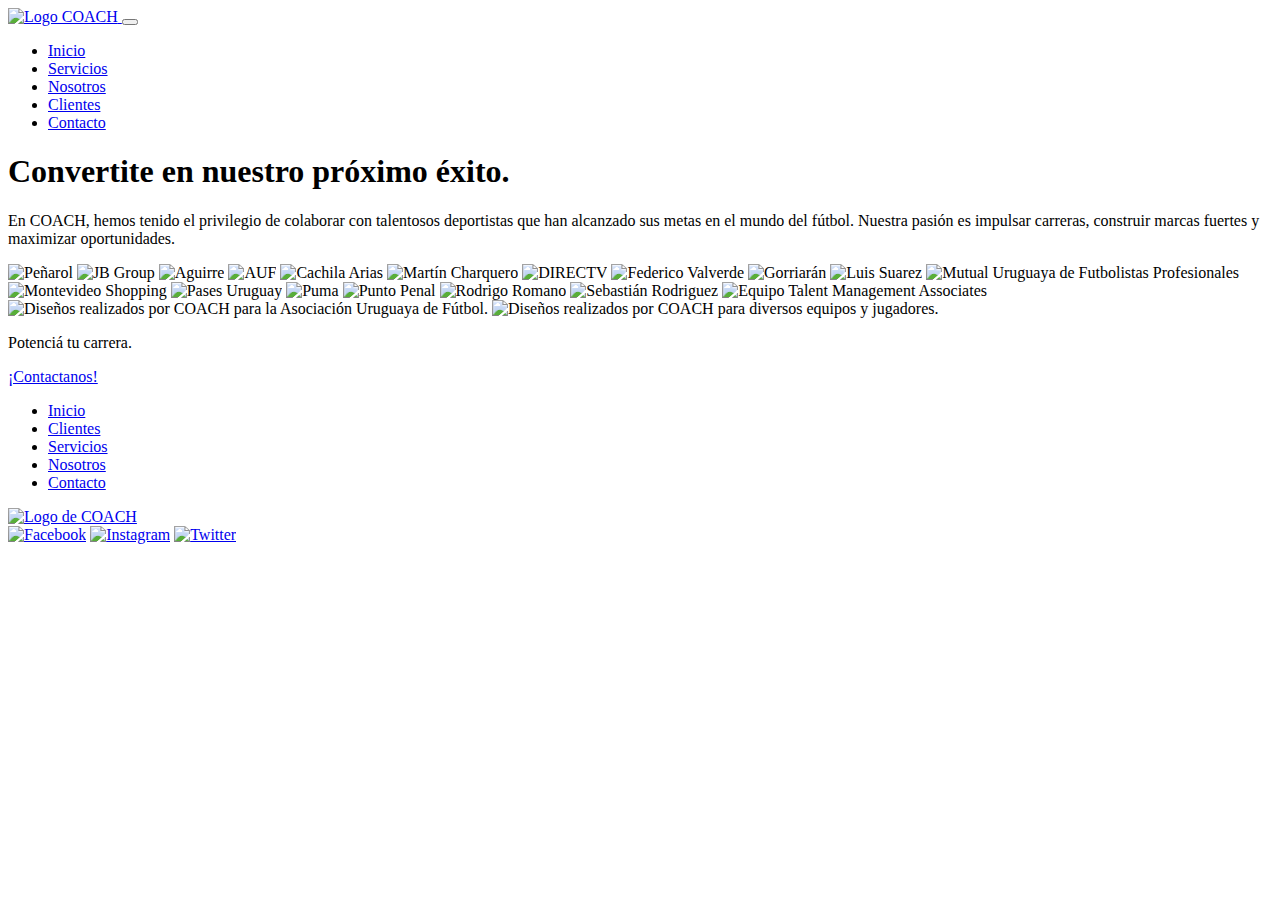
==== Paginas/clientes.html @ b5ff9092 "ajustes de nombres de archivos y direcciones" ====
<!DOCTYPE html>
<html lang="en">
<head>
    <meta charset="UTF-8">
    <meta name="viewport" content="width=device-width, initial-scale=1.0">
    <link href="https://cdn.jsdelivr.net/npm/bootstrap@5.3.2/dist/css/bootstrap.min.css" rel="stylesheet" integrity="sha384-T3c6CoIi6uLrA9TneNEoa7RxnatzjcDSCmG1MXxSR1GAsXEV/Dwwykc2MPK8M2HN" crossorigin="anonymous">
    <link rel="stylesheet" href="../estilos/estilos.css">
    <link
    rel="stylesheet"
    href="https://cdnjs.cloudflare.com/ajax/libs/animate.css/4.1.1/animate.min.css"
  />
    <title>Clientes</title>
</head>
<body>
    <!--Navbar-->
    <nav class="navbar navbar-expand-md navbar-light">
        <div class="container-xxl">
            <a href="../index.html" class="navbar-brand">
                <img src="../imagenes/logo-COACH-negro.png" alt="Logo COACH">
            </a>
            <!--hamburguesa para mobile-->
            <button class="navbar-toggler" typer="button" data-bs-toggle="collapse" data-bs-target="#main-nav" aria-controls="main-nav" aria-expanded="false" aria-label="Toggle navigation">
                <span class="navbar-toggler-icon"></span>
            </button>

            <!--Navbar links-->
            <div class="collapse navbar-collapse justify-content-end align-center" id="main-nav">
                <ul class="navbar-nav">
                    <li class="nav-item">
                        <a href="../index.html" class="nav-link">Inicio</a>
                    </li>
                    <li class="nav-item">
                        <a href="./servicios.html" class="nav-link">Servicios</a>
                    </li>
                    <li class="nav-item">
                        <a href="./nosotros.html" class="nav-link">Nosotros</a>
                    </li>
                    <li class="nav-item">
                        <a href="./clientes.html" class="nav-link">Clientes</a>
                    </li>
                    <li class="nav-item">
                        <a href="./contacto.html" class="nav-link">Contacto</a>
                    </li>
                </ul>
            </div>
        </div>
    </nav>

    <!--Titular-->
    <main>
        <h1 class="display-1">Convertite en nuestro próximo éxito.</h1>
        <p class="lead">En COACH, hemos tenido el privilegio de colaborar con talentosos deportistas que han alcanzado sus metas en el mundo del fútbol. Nuestra pasión es impulsar carreras, construir marcas fuertes y maximizar oportunidades.</p>
    </main>

    <!--Clientes-->
    <div class="grid-container animate__animated animate__zoomIn">
        <img src="../imagenes/clientes/Penarol-1.jpg" alt="Peñarol" class="image1">
        <img src="../imagenes/clientes/jbgroup.png" alt="JB Group" class="image2">
        <img src="../imagenes/clientes/aguirre.jpg" alt="Aguirre" class="image3">
        <img src="../imagenes/clientes/auf.jpg" alt="AUF" class="image4">
        <img src="../imagenes/clientes/cachila.jpg" alt="Cachila Arias" class="image5">
        <img src="../imagenes/clientes/charquero.jpg" alt="Martín Charquero" class="image6">
        <img src="../imagenes/clientes/directv.jpg" alt="DIRECTV" class="image7">
        <img src="../imagenes/clientes/fedevalverde.png" alt="Federico Valverde" class="image8">
        <img src="../imagenes/clientes/gorriaran.jpg" alt="Gorriarán" class="image9">
        <img src="../imagenes/clientes/luissuarez.jpg" alt="Luis Suarez" class="image10">
        <img src="../imagenes/clientes/mufp.jpg" alt="Mutual Uruguaya de Futbolistas Profesionales" class="image11">
        <img src="../imagenes/clientes/mvdshopping.jpg" alt="Montevideo Shopping" class="image12">
        <img src="../imagenes/clientes/pases.jpg" alt="Pases Uruguay" class="image13">
        <img src="../imagenes/clientes/puma.png" alt="Puma" class="image14">
        <img src="../imagenes/clientes/puntopenal.jpg" alt="Punto Penal" class="image15">
        <img src="../imagenes/clientes/rodrigoromano.jpg" alt="Rodrigo Romano" class="image16">
        <img src="../imagenes/clientes/sebastianrodriguez.png" alt="Sebastián Rodriguez" class="image17">
        <img src="../imagenes/clientes/tma.jpg" alt="Equipo Talent Management Associates" class="image18">
      </div>
    <!--Galería-->
    <div class="galery">
        <img src="../imagenes/galeria/galeria-coder1.png" alt="Diseños realizados por COACH para la Asociación Uruguaya de Fútbol.">
        <img src="../imagenes/galeria/galeria-coder2.png" alt="Diseños realizados por COACH para diversos equipos y jugadores.">
    </div>
    <!--Banner contacto-->
    <div class="banner-contacto">
        <p>Potenciá tu carrera. </p>
        <a href="./contacto.html" class="button1">¡Contactanos!</a>
    </div>

    <!--Footer-->
    <footer>
        <div class="footer-left">
          <ul>
            <li><a href="../index.html">Inicio</a></li>
            <li><a href="./clientes.html">Clientes</a></li>
            <li><a href="./servicios.html">Servicios</a></li>
            <li><a href="./nosotros.html">Nosotros</a></li>
            <li><a href="./contacto.html">Contacto</a></li>
          </ul>
        </div>
    
        <div class="footer-center">
            <a href="../index.html">
                <img src="../imagenes/logo-COACH-blanco-con-sombra.png" alt="Logo de COACH">
            </a>
        </div>
    
        <div class="footer-right">
          <a href="https://www.facebook.com/coachuy/"><img src="../imagenes/socialmedia/facebook-white.png" alt="Facebook"></a>
          <a href="https://www.instagram.com/coach.uy/"><img src="../imagenes/socialmedia/instagram-white.png" alt="Instagram"></a>
          <a href="https://twitter.com/CoachUy_"><img src="../imagenes/socialmedia/twitter-white.png" alt="Twitter"></a>
        </div>
      </footer>
    
    <!--JS-->
    <script src="https://cdn.jsdelivr.net/npm/bootstrap@5.3.2/dist/js/bootstrap.bundle.min.js" integrity="sha384-C6RzsynM9kWDrMNeT87bh95OGNyZPhcTNXj1NW7RuBCsyN/o0jlpcV8Qyq46cDfL" crossorigin="anonymous"></script>
</body>
</html>
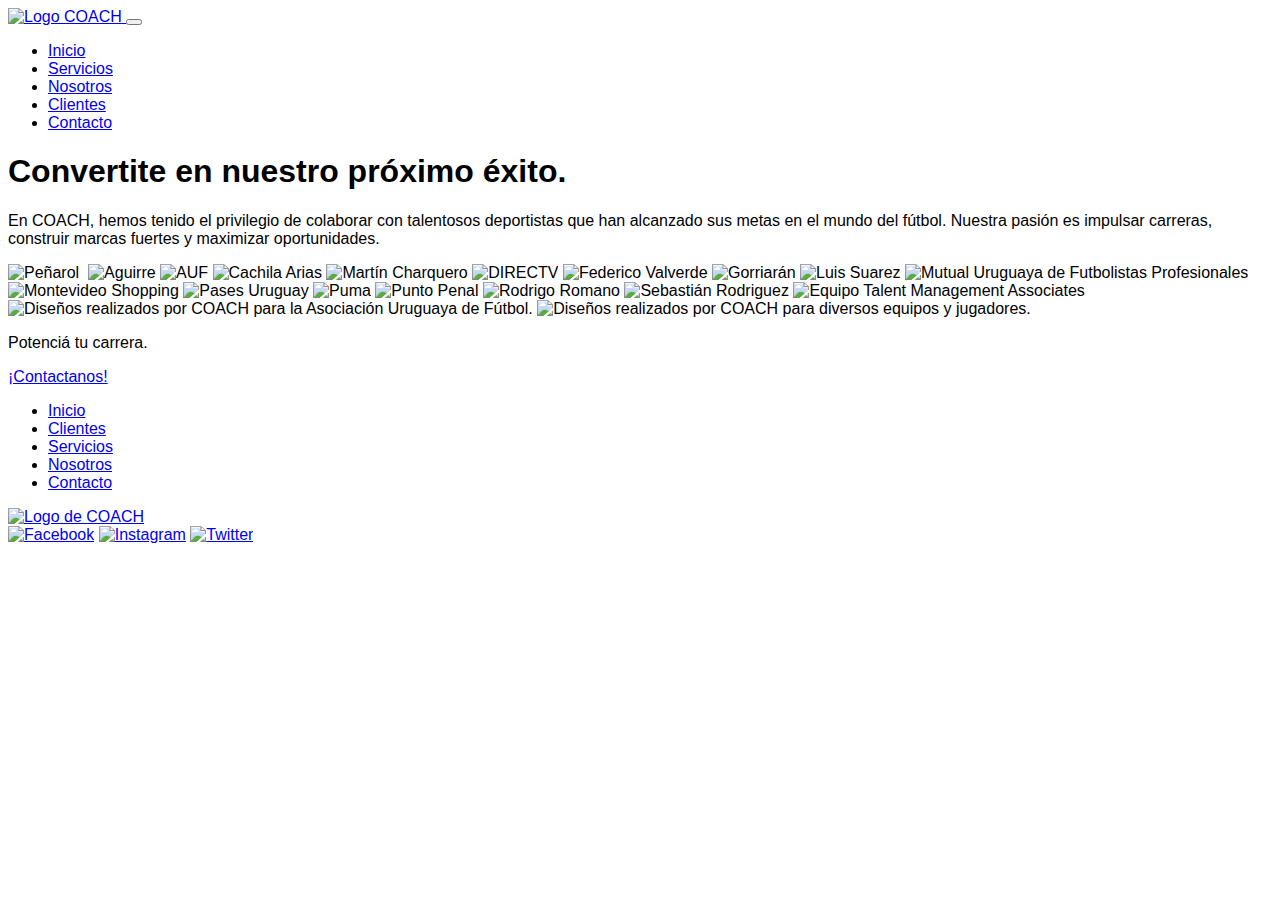
==== commit 193053f0: "Revert "ajustes de nombres de archivos"" ====
--- a/Paginas/clientes.html
+++ b/Paginas/clientes.html
@@ -4,7 +4,7 @@
     <meta charset="UTF-8">
     <meta name="viewport" content="width=device-width, initial-scale=1.0">
     <link href="https://cdn.jsdelivr.net/npm/bootstrap@5.3.2/dist/css/bootstrap.min.css" rel="stylesheet" integrity="sha384-T3c6CoIi6uLrA9TneNEoa7RxnatzjcDSCmG1MXxSR1GAsXEV/Dwwykc2MPK8M2HN" crossorigin="anonymous">
-    <link rel="stylesheet" href="../estilos/estilos.css">
+    <link rel="stylesheet" href="../Estilos/styles.css">
     <link
     rel="stylesheet"
     href="https://cdnjs.cloudflare.com/ajax/libs/animate.css/4.1.1/animate.min.css"
@@ -16,7 +16,7 @@
     <nav class="navbar navbar-expand-md navbar-light">
         <div class="container-xxl">
             <a href="../index.html" class="navbar-brand">
-                <img src="../imagenes/logo-COACH-negro.png" alt="Logo COACH">
+                <img src="../../Proyecto-final/Imagenes/logo-COACH-negro.png" alt="Logo COACH">
             </a>
             <!--hamburguesa para mobile-->
             <button class="navbar-toggler" typer="button" data-bs-toggle="collapse" data-bs-target="#main-nav" aria-controls="main-nav" aria-expanded="false" aria-label="Toggle navigation">
@@ -30,16 +30,16 @@
                         <a href="../index.html" class="nav-link">Inicio</a>
                     </li>
                     <li class="nav-item">
-                        <a href="./servicios.html" class="nav-link">Servicios</a>
+                        <a href="../../Proyecto-final/Paginas/servicios.html" class="nav-link">Servicios</a>
                     </li>
                     <li class="nav-item">
-                        <a href="./nosotros.html" class="nav-link">Nosotros</a>
+                        <a href="../../Proyecto-final/Paginas/nosotros.html" class="nav-link">Nosotros</a>
                     </li>
                     <li class="nav-item">
-                        <a href="./clientes.html" class="nav-link">Clientes</a>
+                        <a href="../../Proyecto-final/Paginas/clientes.html" class="nav-link">Clientes</a>
                     </li>
                     <li class="nav-item">
-                        <a href="./contacto.html" class="nav-link">Contacto</a>
+                        <a href="../../Proyecto-final/Paginas/contacto.html" class="nav-link">Contacto</a>
                     </li>
                 </ul>
             </div>
@@ -54,34 +54,34 @@
 
     <!--Clientes-->
     <div class="grid-container animate__animated animate__zoomIn">
-        <img src="../imagenes/clientes/Penarol-1.jpg" alt="Peñarol" class="image1">
-        <img src="../imagenes/clientes/jbgroup.png" alt="JB Group" class="image2">
-        <img src="../imagenes/clientes/aguirre.jpg" alt="Aguirre" class="image3">
-        <img src="../imagenes/clientes/auf.jpg" alt="AUF" class="image4">
-        <img src="../imagenes/clientes/cachila.jpg" alt="Cachila Arias" class="image5">
-        <img src="../imagenes/clientes/charquero.jpg" alt="Martín Charquero" class="image6">
-        <img src="../imagenes/clientes/directv.jpg" alt="DIRECTV" class="image7">
-        <img src="../imagenes/clientes/fedevalverde.png" alt="Federico Valverde" class="image8">
-        <img src="../imagenes/clientes/gorriaran.jpg" alt="Gorriarán" class="image9">
-        <img src="../imagenes/clientes/luissuarez.jpg" alt="Luis Suarez" class="image10">
-        <img src="../imagenes/clientes/mufp.jpg" alt="Mutual Uruguaya de Futbolistas Profesionales" class="image11">
-        <img src="../imagenes/clientes/mvdshopping.jpg" alt="Montevideo Shopping" class="image12">
-        <img src="../imagenes/clientes/pases.jpg" alt="Pases Uruguay" class="image13">
-        <img src="../imagenes/clientes/puma.png" alt="Puma" class="image14">
-        <img src="../imagenes/clientes/puntopenal.jpg" alt="Punto Penal" class="image15">
-        <img src="../imagenes/clientes/rodrigoromano.jpg" alt="Rodrigo Romano" class="image16">
-        <img src="../imagenes/clientes/sebastianrodriguez.png" alt="Sebastián Rodriguez" class="image17">
-        <img src="../imagenes/clientes/tma.jpg" alt="Equipo Talent Management Associates" class="image18">
+        <img src="../../Proyecto-final/Imagenes/Clientes/Penarol-1.jpg" alt="Peñarol" class="image1">
+        <img src="../../Proyecto-final/Imagenes/Clientes/19944630_856306327850507_7396424427065610246_o.png" alt="" class="image2">
+        <img src="../../Proyecto-final/Imagenes/Clientes/Aguirre.jpg" alt="Aguirre" class="image3">
+        <img src="../../Proyecto-final/Imagenes/Clientes/AUF.jpg" alt="AUF" class="image4">
+        <img src="../../Proyecto-final/Imagenes/Clientes/cachila.jpg" alt="Cachila Arias" class="image5">
+        <img src="../../Proyecto-final/Imagenes/Clientes/Charquero.jpg" alt="Martín Charquero" class="image6">
+        <img src="../../Proyecto-final/Imagenes/Clientes/DIRECTV.jpg" alt="DIRECTV" class="image7">
+        <img src="../../Proyecto-final/Imagenes/Clientes/Fede-Valverde-02-997x1024.png" alt="Federico Valverde" class="image8">
+        <img src="../../Proyecto-final/Imagenes/Clientes/Gorriaran.jpg" alt="Gorriarán" class="image9">
+        <img src="../../Proyecto-final/Imagenes/Clientes/LS.jpg" alt="Luis Suarez" class="image10">
+        <img src="../../Proyecto-final/Imagenes/Clientes/MUFP.jpg" alt="Mutual Uruguaya de Futbolistas Profesionales" class="image11">
+        <img src="../../Proyecto-final/Imagenes/Clientes/MVD.jpg" alt="Montevideo Shopping" class="image12">
+        <img src="../../Proyecto-final/Imagenes/Clientes/Pases.jpg" alt="Pases Uruguay" class="image13">
+        <img src="../../Proyecto-final/Imagenes/Clientes/Puma.png" alt="Puma" class="image14">
+        <img src="../../Proyecto-final/Imagenes/Clientes/Punto-Penal.jpg" alt="Punto Penal" class="image15">
+        <img src="../../Proyecto-final/Imagenes/Clientes/Rodrigo-Romano.jpg" alt="Rodrigo Romano" class="image16">
+        <img src="../../Proyecto-final/Imagenes/Clientes/SR.png" alt="Sebastián Rodriguez" class="image17">
+        <img src="../../Proyecto-final/Imagenes/Clientes/TMA.jpg" alt="Equipo Talent Management Associates" class="image18">
       </div>
     <!--Galería-->
     <div class="galery">
-        <img src="../imagenes/galeria/galeria-coder1.png" alt="Diseños realizados por COACH para la Asociación Uruguaya de Fútbol.">
-        <img src="../imagenes/galeria/galeria-coder2.png" alt="Diseños realizados por COACH para diversos equipos y jugadores.">
+        <img src="../../Proyecto-final/Imagenes/Galería/galeria-coder1.png" alt="Diseños realizados por COACH para la Asociación Uruguaya de Fútbol.">
+        <img src="../../Proyecto-final/Imagenes/Galería/galeria-coder2.png" alt="Diseños realizados por COACH para diversos equipos y jugadores.">
     </div>
     <!--Banner contacto-->
     <div class="banner-contacto">
         <p>Potenciá tu carrera. </p>
-        <a href="./contacto.html" class="button1">¡Contactanos!</a>
+        <a href="contacto.html" class="button1">¡Contactanos!</a>
     </div>
 
     <!--Footer-->
@@ -89,23 +89,23 @@
         <div class="footer-left">
           <ul>
             <li><a href="../index.html">Inicio</a></li>
-            <li><a href="./clientes.html">Clientes</a></li>
-            <li><a href="./servicios.html">Servicios</a></li>
-            <li><a href="./nosotros.html">Nosotros</a></li>
-            <li><a href="./contacto.html">Contacto</a></li>
+            <li><a href="../../Proyecto-final/Paginas/clientes.html">Clientes</a></li>
+            <li><a href="../../Proyecto-final/Paginas/servicios.html">Servicios</a></li>
+            <li><a href="../../Proyecto-final/Paginas/nosotros.html">Nosotros</a></li>
+            <li><a href="../../Proyecto-final/Paginas/contacto.html">Contacto</a></li>
           </ul>
         </div>
     
         <div class="footer-center">
-            <a href="../index.html">
-                <img src="../imagenes/logo-COACH-blanco-con-sombra.png" alt="Logo de COACH">
+            <a href="index.html">
+                <img src="../../Proyecto-final/Imagenes/logo-COACH-blanco-con-sombra.png" alt="Logo de COACH">
             </a>
         </div>
     
         <div class="footer-right">
-          <a href="https://www.facebook.com/coachuy/"><img src="../imagenes/socialmedia/facebook-white.png" alt="Facebook"></a>
-          <a href="https://www.instagram.com/coach.uy/"><img src="../imagenes/socialmedia/instagram-white.png" alt="Instagram"></a>
-          <a href="https://twitter.com/CoachUy_"><img src="../imagenes/socialmedia/twitter-white.png" alt="Twitter"></a>
+          <a href="https://www.facebook.com/coachuy/"><img src="../../Proyecto-final/Imagenes/Social Media/facebook-white.png" alt="Facebook"></a>
+          <a href="https://www.instagram.com/coach.uy/"><img src="../../Proyecto-final/Imagenes/Social Media/instagram-white.png" alt="Instagram"></a>
+          <a href="https://twitter.com/CoachUy_"><img src="../../Proyecto-final/Imagenes/Social Media/twitter-white.png" alt="Twitter"></a>
         </div>
       </footer>
     
--- a/Estilos/styles.css
+++ b/Estilos/styles.css
@@ -0,0 +1,33 @@
+
+
+
+    
+
+
+
+
+
+
+
+
+
+
+
+
+
+
+
+
+
+
+
+
+
+
+
+
+/* Estilos generales */
+
+* {
+  font-family: sans-serif;
+}
